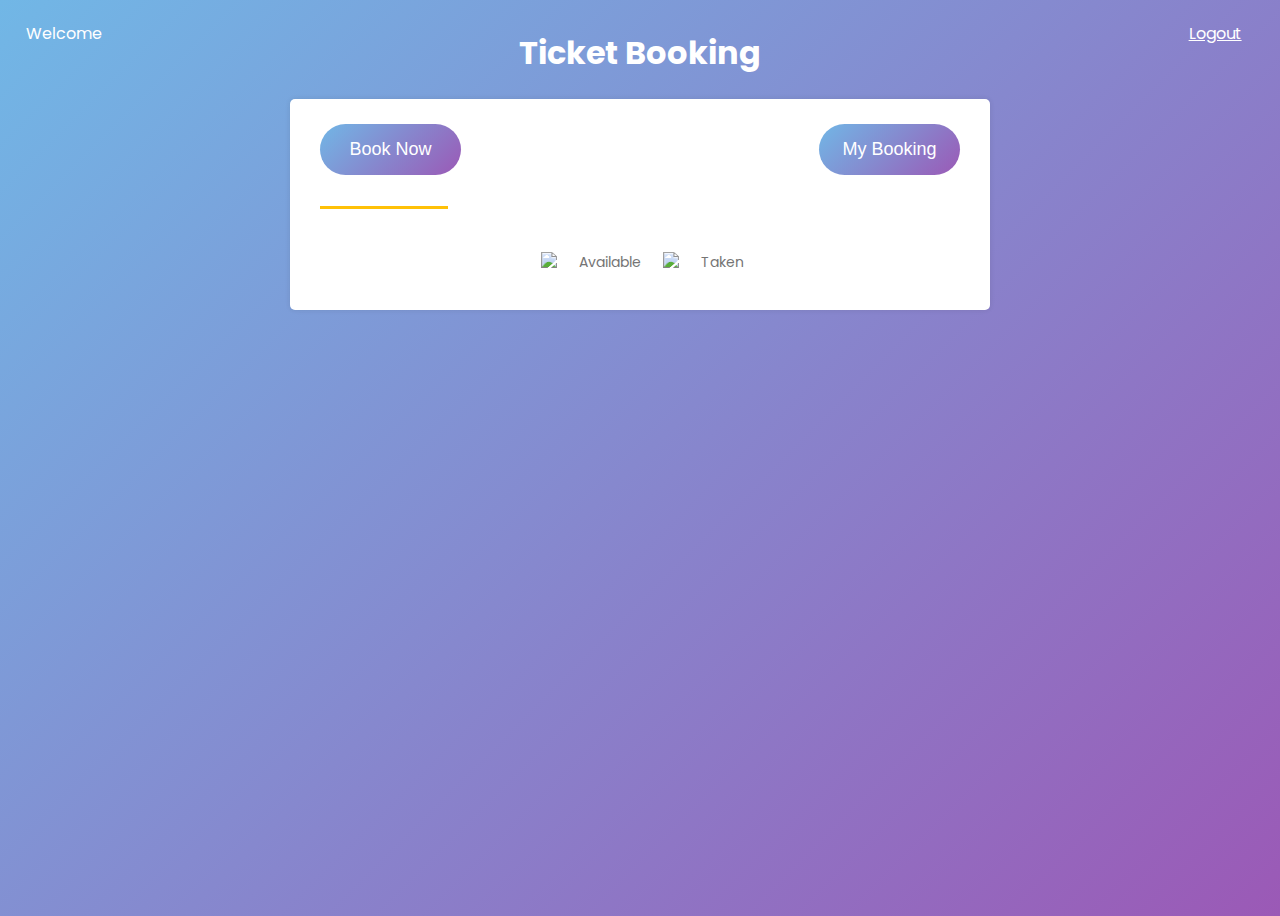
==== dashboard.html @ 0b1e7d91 "Initial Commit" ====
<!DOCTYPE html>
<html lang="en">
	<head>
		<meta charset="UTF-8">
		<meta http-equiv="X-UA-Compatible" content="IE=edge">
		<meta name="viewport" content="width=device-width, initial-scale=1.0">
		<title>Train Ticket Booking</title>
		<link rel="stylesheet" href="index.css">
	</head>
	<body>
		<h4 class="welcome">Welcome <b id="welcome"></b></h4>
		<a href="index.html" class="logout">Logout</a>
		<h1>Ticket Booking</h1>
		<div class="container">
			<div class="overall">
				<div class="brow book">
					<button class="bookNow">Book Now</button>
				</div>
				<div class="brow book">
					<button class="myBookings">My Booking</button>
				</div>
			</div>
			<ul>
				<li class="active"><div class="daylink"><span class="day"></span><span class="date"></span></div></li>
				<li><div class="daylink"><span class="day"></span><span class="date"></span></div></li>
				<li><div class="daylink"><span class="day"></span><span class="date"></span></div></li>
				<li><div class="daylink"><span class="day"></span><span class="date"></span></div></li>
				<li><div class="daylink"><span class="day"></span><span class="date"></span></div></li>
			</ul>			
			<div class="grid">
				<table id="gridTable"></table>
			</div>
			<div>
				<table class="reference">
					<tr>
						<td class="seat"><img src="./images/available.png"></td>
						<td class="seat">Available</td>
						<td class="seat"><img src="./images/taken.png"></td>
						<td class="seat">Taken</td>
					</tr>
				</table>
			</div>
			<div id="bookNowModal" class="modal">
				<div class="modalContent">
					<span class="close">&times;</span>
					<h2>Booking Form</h2>
					<form class="bookingForm">
						<div class="overall dateCount">
							<div class="row">
								<label for="formDate" class="label">Date</label>
								<select name="formDate" id="formDate" class="input" oninput="this.setCustomValidity('')" required />
								<option value="">Select</option>
							</select>
						</div>
						<div class="row">
						<label for="formTicketCount" class="label">Ticket Count</label>
						<select name="formTicketCount" id="formTicketCount" class="input" onfocus='this.size=5;' onblur='this.size=1;' onchange='this.size=1; this.blur();' oninput="this.setCustomValidity('')" required />
						<option value="">Select</option>
						</select>
					</div>
				</div>
				<div id="passengersList">
				</div>
				<span class="addPassenger">&#43;Add Passenger</span>
				<button type="submit" id="bookTickets">Book</button>
			</form>
		</div>
	</div>
	
	<div id="myBookingsModal" class="modal">
		<div class="modalContent">
			<span class="close">&times;</span>
			<h2>Delete Agent</h2>
			<div class="table">
				<table>
					<thead>
						<tr>
							<th>Name</th>
							<th>Email</th>
							<th>Delete</th>
						</tr>
					</thead>  
					<tbody id="delTable">
					</tbody>
				</table>
			</div>
		</div>
	</div>
</div>
<script src="./src/dashboard.js"></script>
</body>
</html>
---- index.css ----
@import url('https://fonts.googleapis.com/css2?family=Poppins&display=swap');

body {
	font-family: 'Poppins';
	min-height: 100vh;
	display: flex;
	flex-direction: column;
	align-items: center;
	background: linear-gradient(135deg, #71b7e6, #9b59b6);
}

h1 {
	color: white;
}

.container {
	background: #fff;
	max-width: 700px;
	width: 100%;
	padding: 25px 30px;
	border-radius: 5px;
	box-sizing: border-box;
	box-shadow: 0 0 5px 0 rgba(42, 45, 48, 0.12);
}

.overall {
	display: flex;
    flex-wrap: wrap;
    justify-content: space-between;
}

.dateCount {
	justify-content: space-around;
}

.row {
	width: 45%;
	margin-bottom: 15px;
}

.brow {
	width: 22%;
	margin-bottom: 15px;
}

.mrow {
	width: 30%;
	margin-bottom: 15px;
}

.label {
	display: block;
	margin-bottom: 5px;
}

.role {
	padding-top: 2%;
}

.master {
	padding-right: 15%;
}

.input {
	padding: 13px;
	width: 100%;
	border: 1px solid #ccc;
	border-bottom-width: 2px;
	border-radius: 5px;
	box-sizing: border-box;
}

.input:focus {
	outline: none;
	box-shadow: inset 2px 2px 5px 0 rgba(42, 45, 48, 0.12);
}

.input::placeholder {
	color: #D3D3D3;
}

.tooltip {
	position: relative;
}

.tooltiptext {
	visibility: hidden;
	width: 100%;
	background-color: #D3D3D3;
	color: indianred;
	text-align: center;
	font-size: 13px;
	padding: 5px 0;
	border-radius: 5px;
	position: absolute;
	z-index: 1;
	bottom: 100%;
	left: 0%;
}

.logout {
	color: white;
	position: absolute;
	right: 2%;
	padding: 1%;
}

.welcome {
	color: white;
	font-weight: normal;
	position: absolute;
	left: 1%;
	padding: 1%;
	margin: 0;
}

span b {
	color: red;
}

button {
	width: 100%;
	font-size: 18px;
	padding: 15px;
	margin-top: 15px;
	color: #fff;
	border: none;
	border-radius: 100px;
	background: linear-gradient(135deg, #71b7e6, #9b59b6);
}

.brow button {
	margin-top: 0;
}

button:hover {
	background: linear-gradient(-135deg, #71b7e6, #9b59b6)
}

h4 {
	text-align: center;
}

.addPassenger {
	color: -webkit-link;
    cursor: pointer;
	margin: 0;
}

.modal {
	display: none;
	position: fixed;
	z-index: 1;
	padding-top: 100px;
	left: 0;
	top: 0;
	width: 100%;
	height: 100%;
	overflow: auto;
	background-color: rgba(0,0,0,0.4);
}

.modalContent {
	background-color: #fff;
	margin: auto;
	padding: 20px;
	width: 50%;
	border-radius: 5px;
}

.close {
	color: #aaaaaa;
	float: right;
	font-size: 28px;
	font-weight: bold;
}

.close:hover {
	color: #000;
	cursor: pointer;
}

h2 {
	text-align: center;
	background: -webkit-linear-gradient(#71b7e6, #9b59b6);
	-webkit-background-clip: text;
	-webkit-text-fill-color: transparent;
}

#gridTable {
	margin: auto;
	padding-top: 25px;
	user-select: none;
}

.reference {
	margin: 10px auto 0 auto;
}

/* #gridTable td {
	border: 1px solid;
    width: 80px;
	text-align: center;
} */

.seatAvailable {
	background: url(./images/available.png) no-repeat;
}

.seatTaken {
	background: url(./images/taken.png) no-repeat;
}

.seatSelected {
	background: url(./images/selected.png) no-repeat;
}

.seat {
	text-align: center;
    min-width: 24px;
    min-height: 24px;
    padding: 5px 8px;
	height: 30px;
    font-size: 14px;
    color: #757575;
    background-size: 38px;
}

.table table {
	width: 80%;
	margin: auto;
	border-collapse: collapse;
}

.table th, .table td {
	border-bottom: 1px solid black;
	padding-right: 10px;
}

.table tr:hover {
	background-color: #D6EEEE;
}

.table {
	overflow: auto;
    height: 40vh;
}

.bookingForm {
	overflow: auto;
    height: 42vh;
}

.delIcon {
	color: red;
	text-align: center;
}

.overall .delIcon {
	color: red;
	margin-top: 40px;
}

.moverall {
	display: flex;
    flex-wrap: wrap;
	flex-direction: column;
    align-content: center;
}

ul {
	list-style: none;
	padding: 0;
}

li {
	float: left;
	width: 20%;
	border-bottom: 3px solid transparent;
}

li.active {
	border-color: #ffc107;
}

.active .daylink{
	color: #ffc107;
}

.daylink {
	color: #551A8B;
	text-align: center;
}

.day, .date {
	display: block;
}

@media(max-width: 800px) {
	.container {
		max-width: 95%;
	}
	.modalContent {
		width: 80%;
	}
}

@media(max-width: 675px) {
	button, ul {
		font-size: 14px;
	}
}

@media(max-width: 575px){
	.welcome{
		padding-top: 0;
	}
	.row {
		margin-bottom: 15px;
		width: 80%;
	}
	.brow {
		width: 30%;
	}
	button, ul {
		font-size: 11px;
	}
	.bookingForm {
		height: 52vh;
	}
}

@media(max-width: 400px){
	.brow.book {
		width: 45%;
	}
	.name {
		width: 35%;
	}
	.age {
		width: 19%;
	}
	.gender {
		width: 37%;
	}
	.seat {
		min-width: 17px;
		padding: 4px 8px;
		font-size: 11px;
		background-size: 30px;
		height: 24px;
	}
}
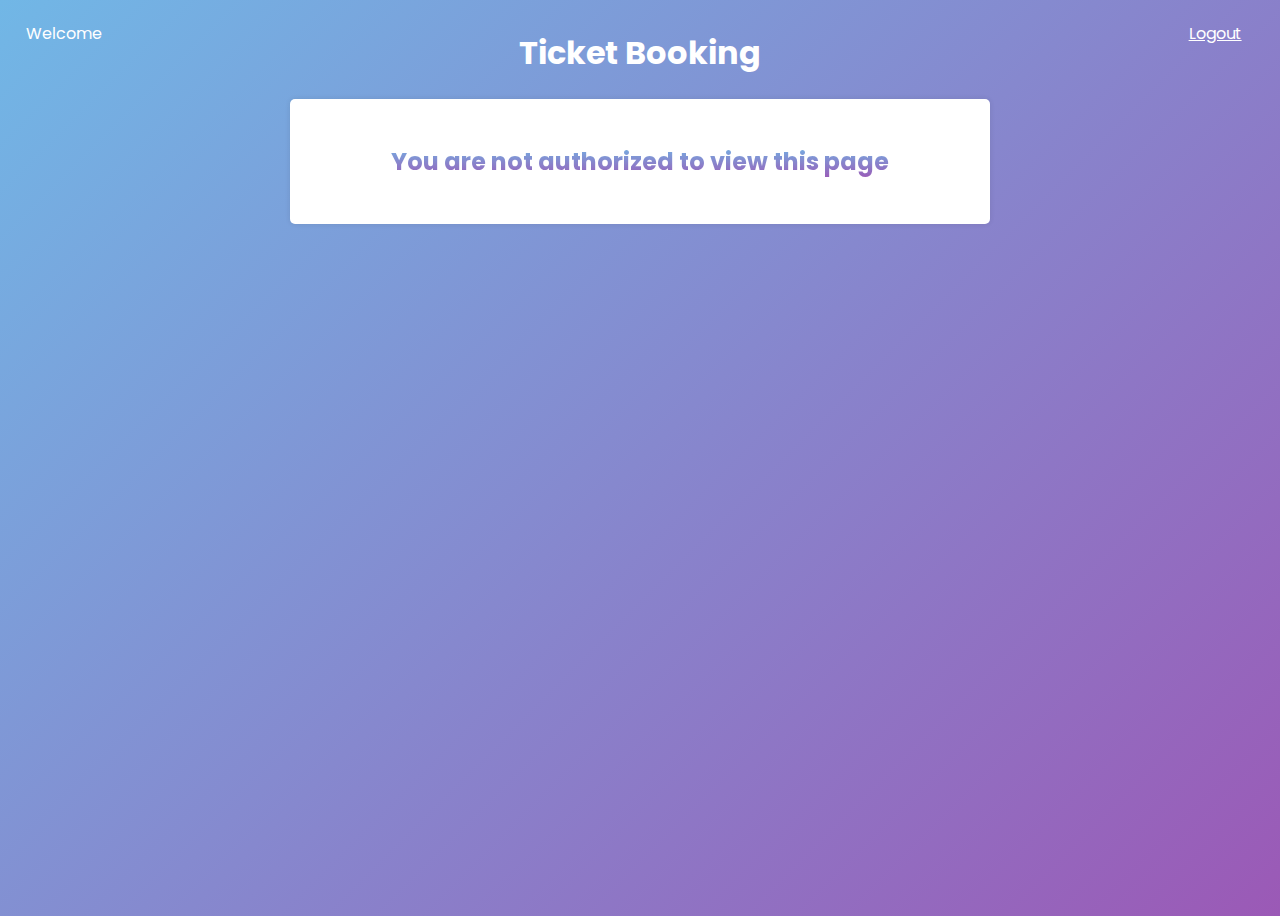
==== commit c7aae424: "Add files via upload" ====
--- a/dashboard.html
+++ b/dashboard.html
@@ -70,22 +70,23 @@
 	<div id="myBookingsModal" class="modal">
 		<div class="modalContent">
 			<span class="close">&times;</span>
-			<h2>Delete Agent</h2>
+			<h2>My Bookings</h2>
 			<div class="table">
-				<table>
-					<thead>
-						<tr>
-							<th>Name</th>
-							<th>Email</th>
-							<th>Delete</th>
-						</tr>
-					</thead>  
-					<tbody id="delTable">
-					</tbody>
-				</table>
+				<p id="test">sdfgdfgdgdgfdg</p>
 			</div>
 		</div>
 	</div>
+	
+	<div id="bookingModal" class="modal">
+		<div class="modalContent">
+			<span class="close">&times;</span>
+			<h2>Selected Booking</h2>
+			<div class="table">
+				<p>it works</p>
+			</div>
+		</div>
+	</div>
+	
 </div>
 <script src="./src/dashboard.js"></script>
 </body>
